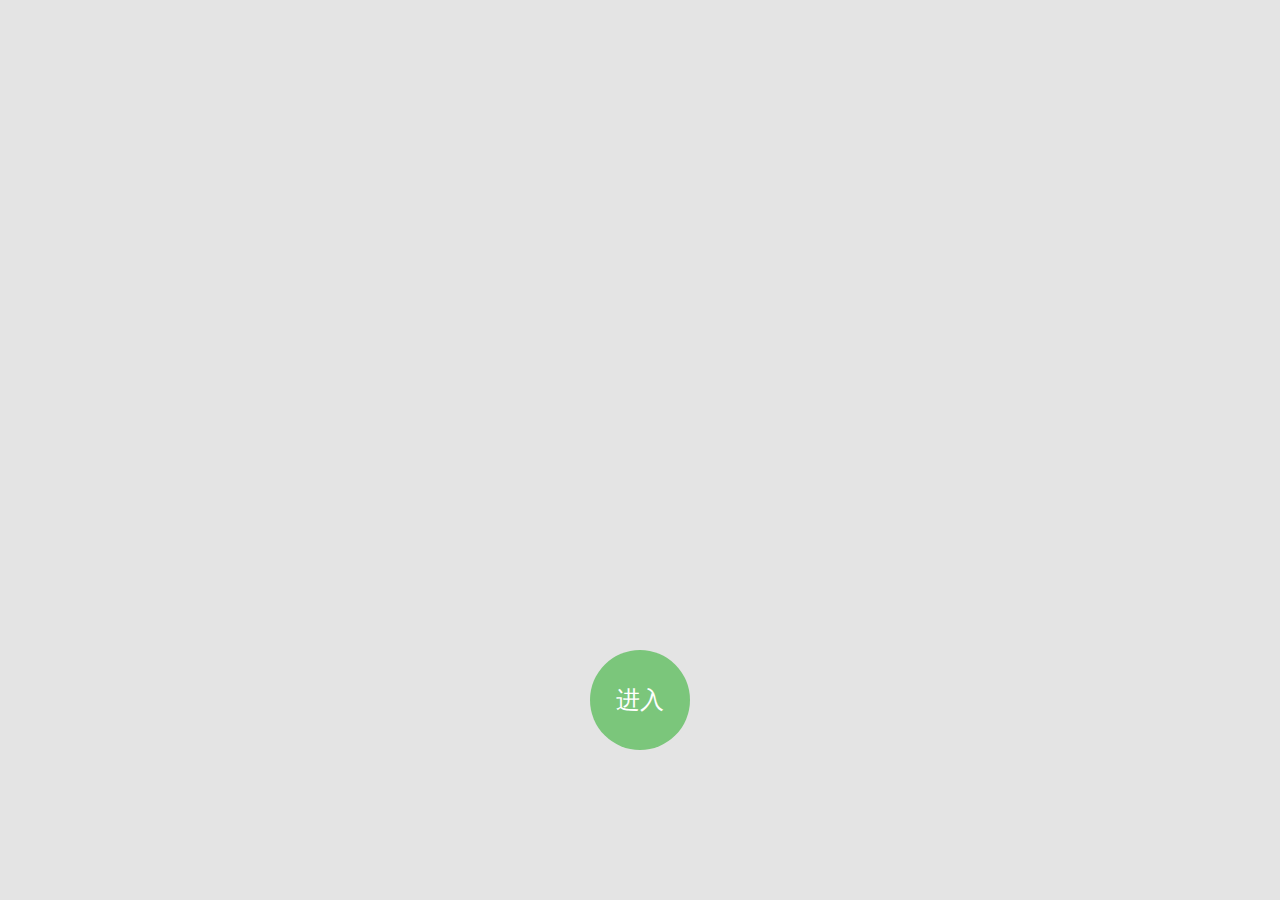
==== index.html @ 30c097cb "Add files via upload" ====
<!DOCTYPE html>
<html lang="en">

<head>
  <meta charset="UTF-8">
  <meta http-equiv="X-UA-Compatible" content="IE=edge">
  <meta name="viewport"
    content="width=device-width, user-scalable=no, initial-scale=1.0, maximum-scale=1.0, minimum-scale=1.0">
  <title>Document</title>
  <style>
    * {
      margin: 0;
      padding: 0
    }

    html {
      width: 100%;
      height: 100%;
      overflow: hidden
    }

    body {
      position: relative
    }

    .loading {
      background-color: #e4e4e4;
      width: 100vw;
      height: 100vh;
      display: flex;
      justify-content: center;
      align-items: center;
      position: fixed;
      left: 0;
      top: 0;
      flex-wrap: wrap;
      z-index: 2
    }

    .loading p {
      width: 70%;
      height: 50px;
      line-height: 50px;
      text-align: center
    }

    .enterBtn {
      width: 100px;
      height: 100px;
      line-height: 100px;
      font-size: 24px;
      border-radius: 50%;
      background-color: #7bc67b;
      color: #fff;
      display: inline-block
    }

    .enterBtn:hover {
      cursor: pointer
    }

    .control_plate {
      position: fixed;
      left: 90px;
      bottom: 60px;
      width: 100px;
      height: 100px;
      border-radius: 50%;
      z-index: 1;
      background-color: rgba(0, 0, 0, .2);
      display: flex;
      justify-content: center;
      align-items: center;
      opacity: .1;
      transition: all 1s
    }

    .control {
      width: 50%;
      height: 50%;
      border-radius: 50%;
      background-color: hsla(0, 0%, 100%, .5);
      position: relative
    }

    .jumpBtn {
      position: fixed;
      right: 0;
      bottom: 0;
      width: 200px;
      height: 100px;
      z-index: 1
    }

    .log_info {
      position: fixed;
      top: 0;
      left: 0;
      min-width: 200px;
      min-height: 100px;
      background-color: rgba(0, 0, 0, .419);
      color: #fff
    }
  </style>
</head>

<body>
  <div class="loading">
    <p></p>
    <p class="percentage">耐心等会儿，已经加载 0% 了</p>
  </div>
  <div class="control_plate">
    <div class="control"></div>
  </div>
  <div class="jumpBtn"></div>
  <div class="log_info"></div>
  <script src="./manage.5f0329b6.js" type="module"></script>
  <script src="./src.6e8113d4.js" type="module"></script>
</body>

</html>
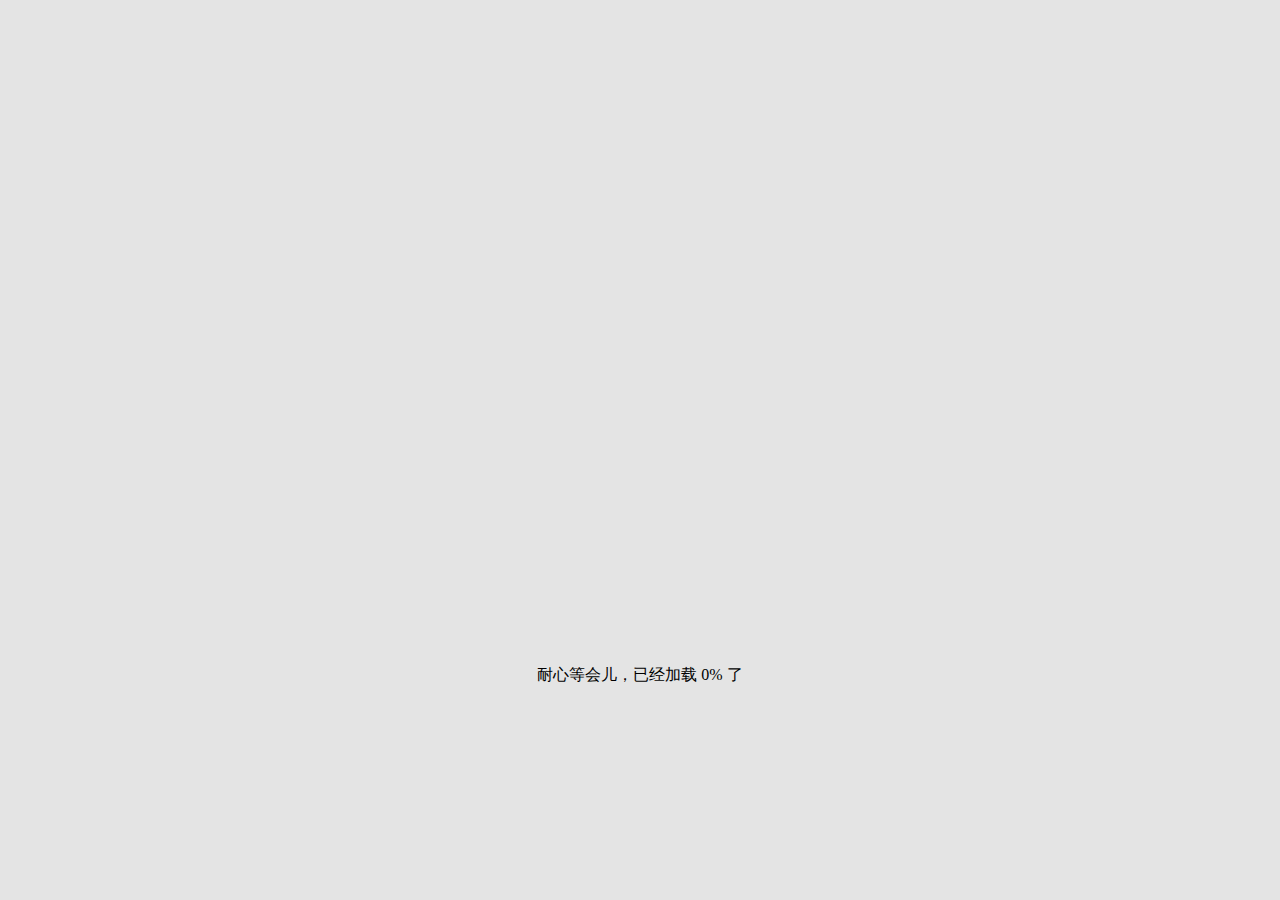
==== commit c275faf4: "Add files via upload" ====
--- a/index.html
+++ b/index.html
@@ -114,8 +114,9 @@
   </div>
   <div class="jumpBtn"></div>
   <div class="log_info"></div>
-  <script src="./manage.5f0329b6.js" type="module"></script>
-  <script src="./src.6e8113d4.js" type="module"></script>
+  <script>function t() { var t = navigator.userAgent; return !!["Android", "iPhone", "SymbianOS", "Windows Phone", "iPad", "iPod"].filter(function (e) { return t.includes(e) }).length } var e = { W: !1, A: !1, S: !1, D: !1, Space: !1, shift: !1, E: !1 }, n = !1, c = { X: 0, Y: 0 }, o = [0, 0, 0], a = 35, i = document.querySelector(".control_plate"), l = document.querySelector(".control"), s = document.querySelector(".jumpBtn"), u = { x: 0, y: 0 }; function r(t) { var e = t.touches[0], o = e.clientX, a = e.clientY; n = !0, c.X = o, c.Y = a, i.style.opacity = 1 } function y(t) { var e = t.touches[0], n = e.clientX, i = e.clientY, s = n - c.X, u = i - c.Y, r = Math.abs(s) + Math.abs(u), y = s > 0, h = u > 0, p = { x: 0, y: 0 }, f = a * Math.abs(s / r), x = Math.sqrt(a * a - f * f); Math.abs(s) > f ? p.x = y ? f : -f : p.x = s, Math.abs(u) > x ? p.y = h ? x : -x : p.y = u, l.style.top = p.y + "px", l.style.left = p.x + "px", o[0] = p.x, o[2] = p.y } function h(t) { n = !1, l.style.top = "0px", l.style.left = "0px", i.style.opacity = .1, o = [0, 0, 0] } function p(t) { e.Space = !0, u.x = t.touches[0].clientX, u.y = t.touches[0].clientY } function f(t) { var n = u.x, c = u.y, o = t.touches[0].clientX - n, a = t.touches[0].clientY - c; (Math.abs(a) > 90 || Math.abs(o) > 90) && (e.Space = !1) } function f() { e.Space = !1 } t() || (i.style.display = "none");</script>
+  <script src="./manage.fa142f94.js" type="module"></script>
+  <script src="./src.c28491a3.js" type="module"></script>
 </body>
 
 </html>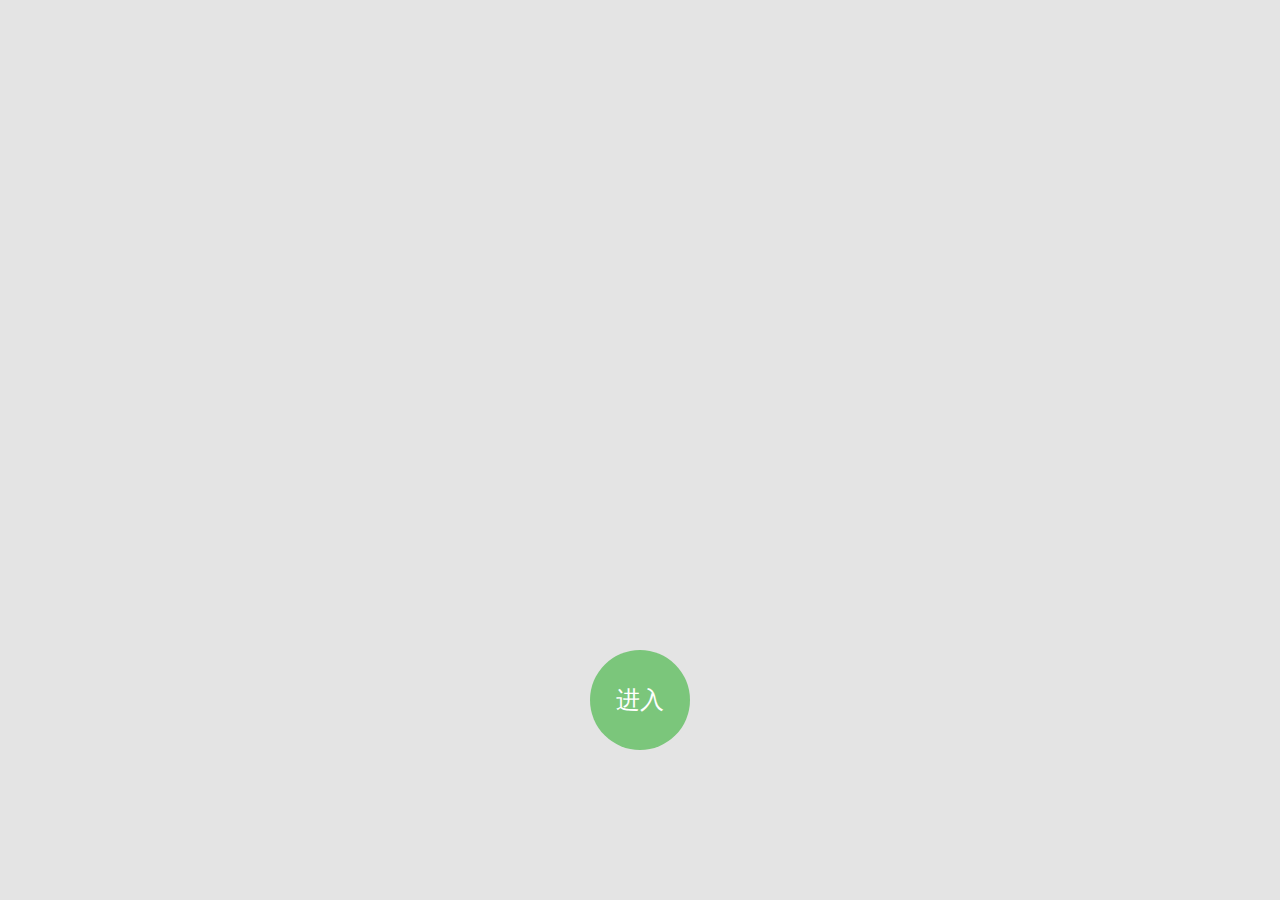
==== commit a8c4cfd9: "Add files via upload" ====
--- a/index.html
+++ b/index.html
@@ -114,9 +114,8 @@
   </div>
   <div class="jumpBtn"></div>
   <div class="log_info"></div>
-  <script>function t() { var t = navigator.userAgent; return !!["Android", "iPhone", "SymbianOS", "Windows Phone", "iPad", "iPod"].filter(function (e) { return t.includes(e) }).length } var e = { W: !1, A: !1, S: !1, D: !1, Space: !1, shift: !1, E: !1 }, n = !1, c = { X: 0, Y: 0 }, o = [0, 0, 0], a = 35, i = document.querySelector(".control_plate"), l = document.querySelector(".control"), s = document.querySelector(".jumpBtn"), u = { x: 0, y: 0 }; function r(t) { var e = t.touches[0], o = e.clientX, a = e.clientY; n = !0, c.X = o, c.Y = a, i.style.opacity = 1 } function y(t) { var e = t.touches[0], n = e.clientX, i = e.clientY, s = n - c.X, u = i - c.Y, r = Math.abs(s) + Math.abs(u), y = s > 0, h = u > 0, p = { x: 0, y: 0 }, f = a * Math.abs(s / r), x = Math.sqrt(a * a - f * f); Math.abs(s) > f ? p.x = y ? f : -f : p.x = s, Math.abs(u) > x ? p.y = h ? x : -x : p.y = u, l.style.top = p.y + "px", l.style.left = p.x + "px", o[0] = p.x, o[2] = p.y } function h(t) { n = !1, l.style.top = "0px", l.style.left = "0px", i.style.opacity = .1, o = [0, 0, 0] } function p(t) { e.Space = !0, u.x = t.touches[0].clientX, u.y = t.touches[0].clientY } function f(t) { var n = u.x, c = u.y, o = t.touches[0].clientX - n, a = t.touches[0].clientY - c; (Math.abs(a) > 90 || Math.abs(o) > 90) && (e.Space = !1) } function f() { e.Space = !1 } t() || (i.style.display = "none");</script>
-  <script src="./manage.fa142f94.js" type="module"></script>
-  <script src="./src.c28491a3.js" type="module"></script>
+  <script src="./manage.5f0329b6.js" type="module"></script>
+  <script src="./src.52f0c111.js" type="module"></script>
 </body>
 
 </html>